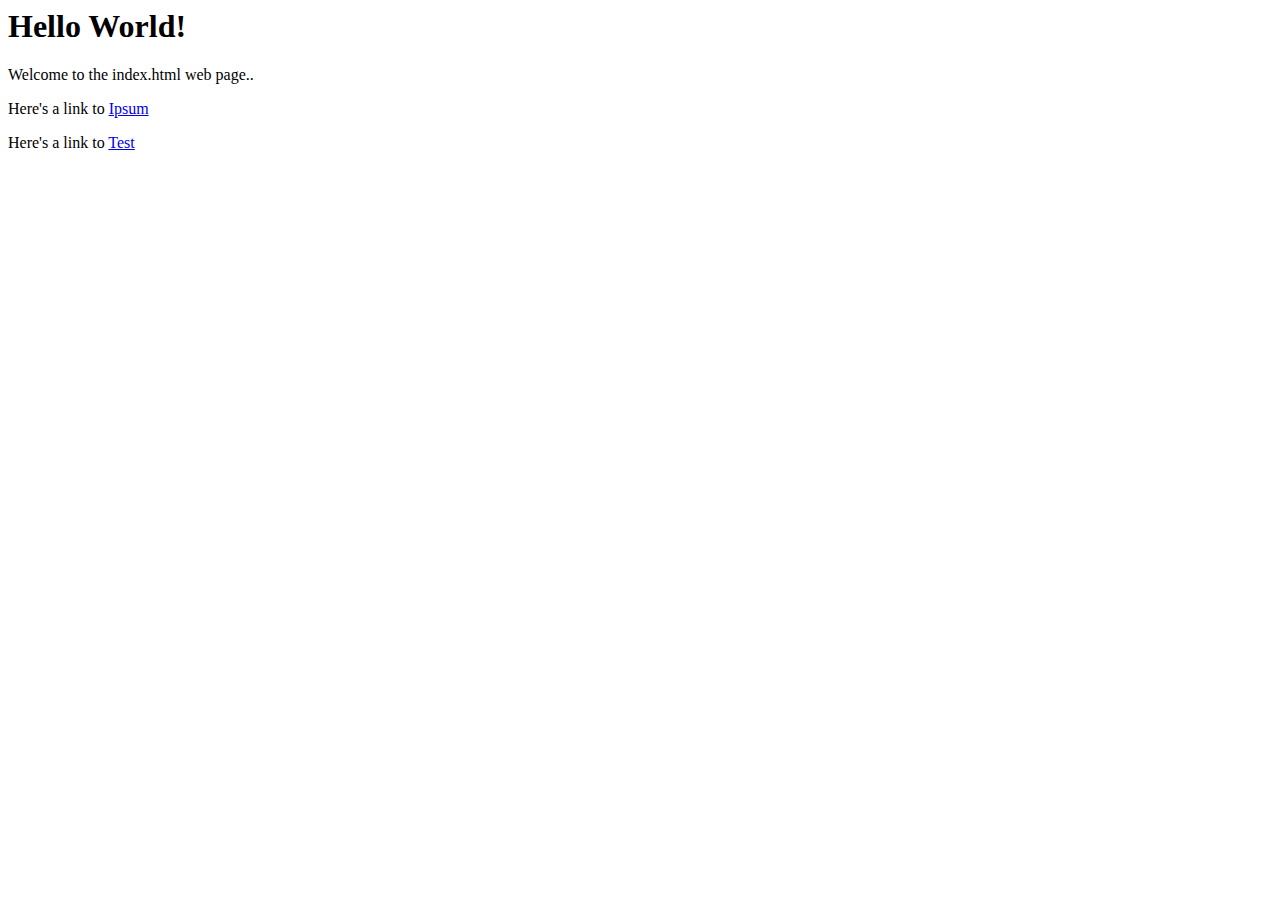
==== htdocs/index.html @ 5a3ae4a7 "First Commit" ====
<html>
    <head>
        <title>Hello World</title>
    </head>
    <body>
        <h1>Hello World!</h1>
        <p>Welcome to the index.html web page..</p>
        <p>Here's a link to <a href="ipsum.html">Ipsum</a></p>
        <p>Here's a link to <a href="test.html">Test</a></p>
        <!-- <img src="Erik.jpg" alt="Erik"> -->
    </body>
</html>
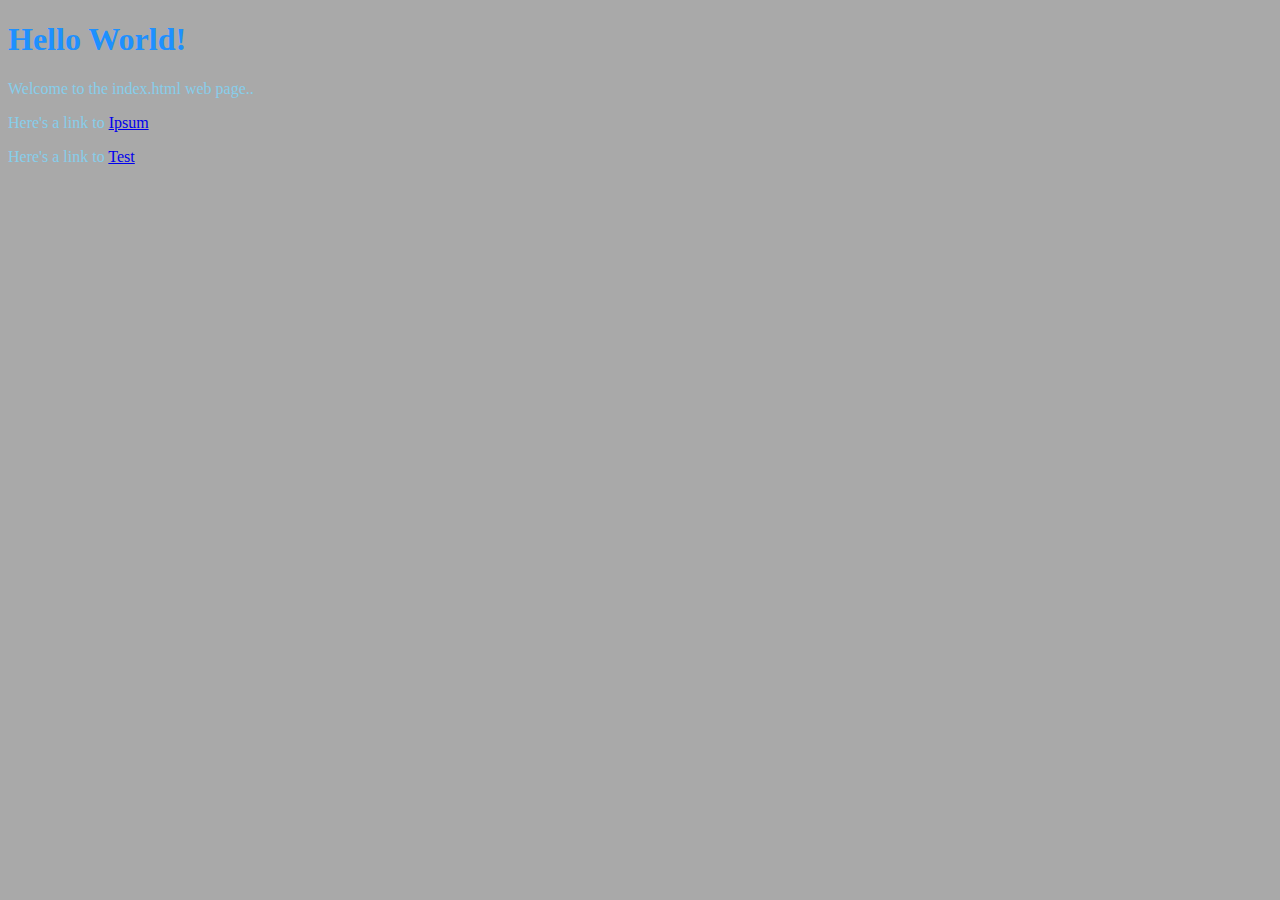
==== commit 44851575: "Trying to Style" ====
--- a/htdocs/index.html
+++ b/htdocs/index.html
@@ -1,12 +1,13 @@
+<!DOCTYPE html>
 <html>
     <head>
         <title>Hello World</title>
+        <link rel="stylesheet" href="/styles/baseStyle.css">
     </head>
     <body>
         <h1>Hello World!</h1>
         <p>Welcome to the index.html web page..</p>
         <p>Here's a link to <a href="ipsum.html">Ipsum</a></p>
         <p>Here's a link to <a href="test.html">Test</a></p>
-        <!-- <img src="Erik.jpg" alt="Erik"> -->
     </body>
 </html>
--- a/styles/baseStyle.css
+++ b/styles/baseStyle.css
@@ -0,0 +1,9 @@
+body {
+    background-color: darkgray;
+}
+h1 {
+    color: dodgerblue
+}
+p {
+    color: skyblue
+}